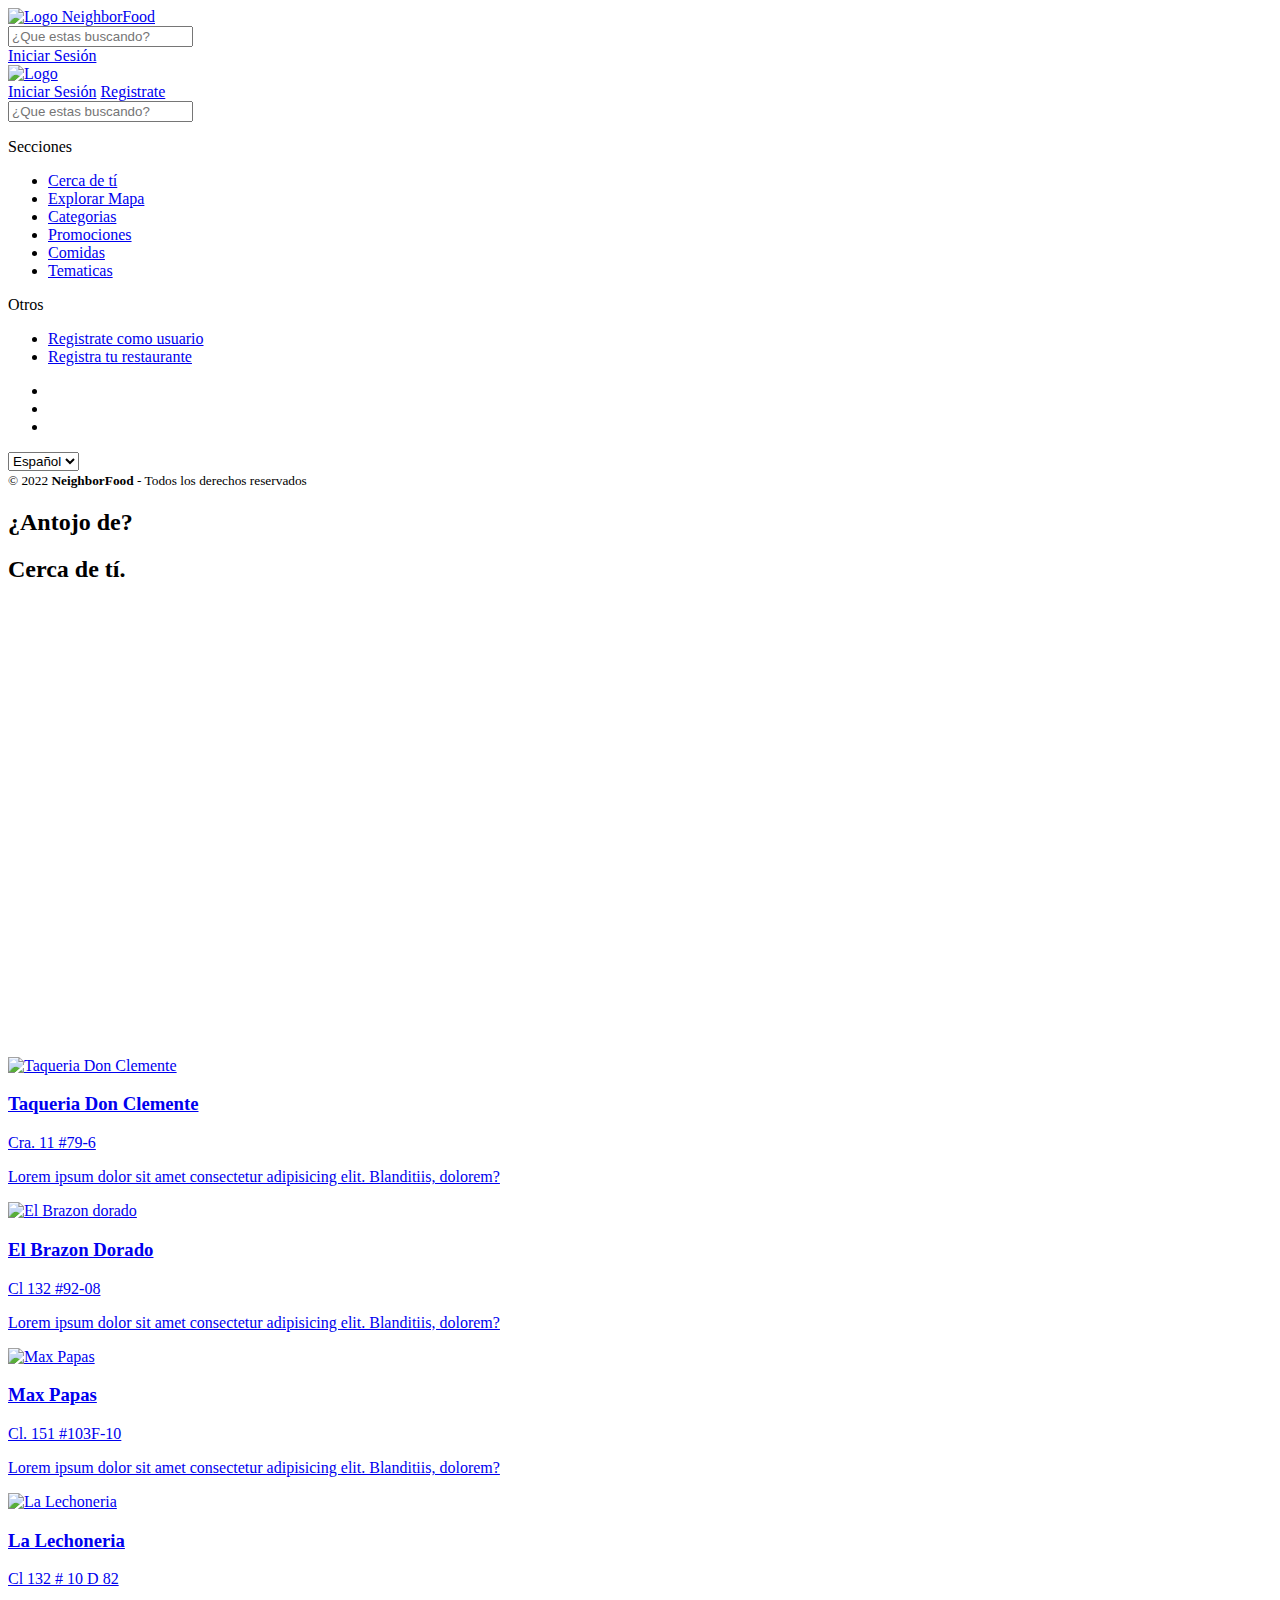
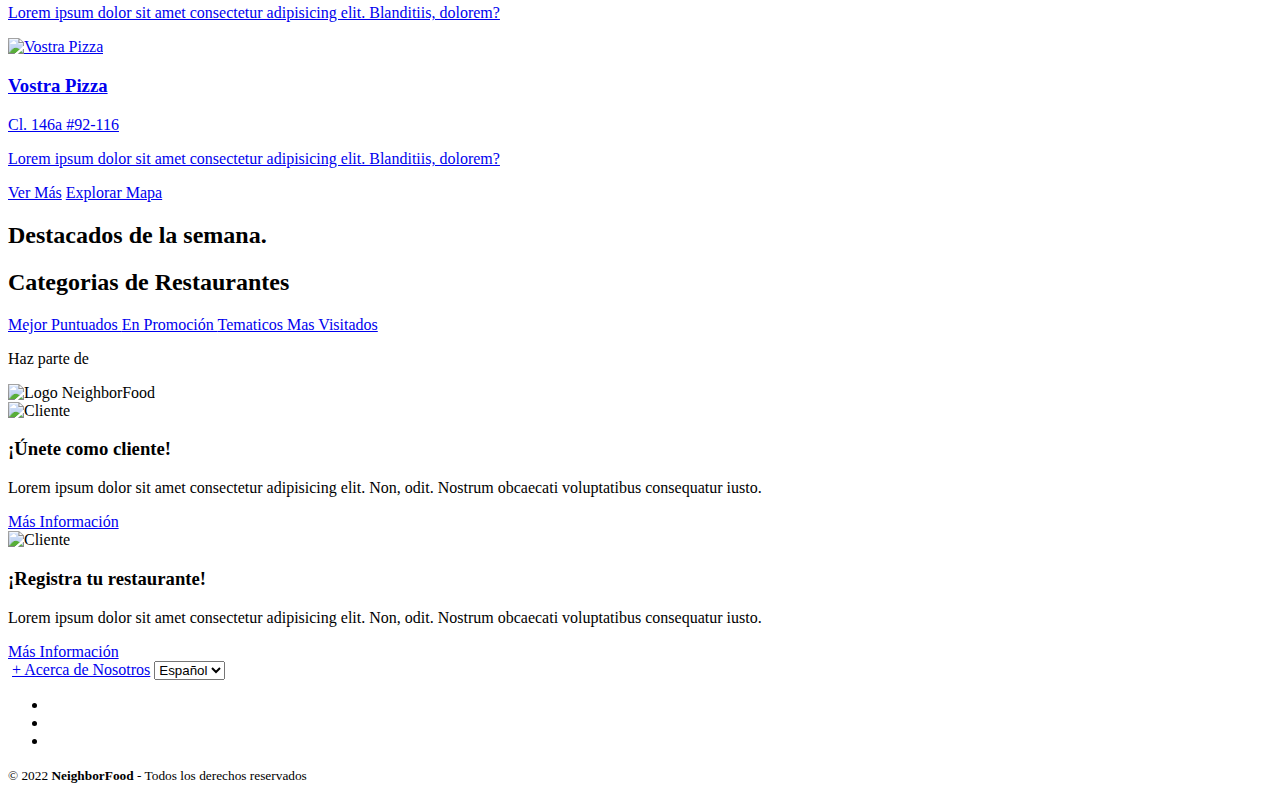
==== index.html @ 4ecc6441 "se integra la base de ng" ====
<!DOCTYPE html>
<html lang="es">

<head>
    <meta charset="UTF-8" />
    <meta http-equiv="X-UA-Compatible" content="IE=edge" />
    <meta name="viewport" content="width=device-width, initial-scale=1.0" />
    <!-- Icon -->
    <link rel="icon" href="assets/img/icon.webp">
    <!-- Fonts -->
    <link rel="preconnect" href="https://fonts.googleapis.com" />
    <link rel="preconnect" href="https://fonts.gstatic.com" crossorigin />
    <link href="https://fonts.googleapis.com/css2?family=Montserrat:wght@100;400;700&display=swap" rel="stylesheet" />
    <!-- Styles -->
    <link rel="stylesheet" href="css/normalize.css" />
    <link rel="stylesheet" href="css/styles.css" />
    <link rel="stylesheet" href="css/header.css" />
    <link rel="stylesheet" href="css/index.css" />
    <link rel="stylesheet" href="css/footer.css" />
    <title>NeighborFood</title>
</head>

<body>
    <header class="header">
        <div id="toggle-menu" class="toggle-menu">
            <i class="toggle-menu__icon fa-solid fa-bars"></i>
        </div>
        <a href="#" class="logo">
            <picture class="logo">
                <source media="(min-width: 768px)" srcset="assets/img/logo/logo-nf-completo.webp" />
                <source srcset="assets/img/logo/logo-nf-small.webp" />
                <img src="/assets/img/logo/logo-nf-small.webp" alt="Logo NeighborFood" />
            </picture>
        </a>
        <form class="search search--header">
            <input class="search__input" type="text" required="" placeholder="¿Que estas buscando?" id="search" />
            <i class="fa-solid fa-magnifying-glass search__icon"></i>
        </form>
        <a href="html/login.html" class="button button--header">Iniciar Sesión</a>
    </header>
    <aside id="main-menu" class="main-menu">
        <div class="main-menu__header">
            <a href="#">
                <img class="main-menu__logo" src="assets/img/logo/logo-nf-completo.webp" alt="Logo" />
            </a>
            <i id="main-menu__close" class="main-menu__close fa-regular fa-circle-xmark"></i>
        </div>
        <div class="button-container">
            <a href="html/login.html" class="button">Iniciar Sesión</a>
            <a href="html/register.html" class="button">Registrate</a>
        </div>
        <div class="main-menu__search-container">
            <form class="search">
                <input class="search__input" type="text" required="" placeholder="¿Que estas buscando?"
                    id="search-menu" />
                <i class="fa-solid fa-magnifying-glass search__icon"></i>
            </form>
        </div>
        <nav class="section-nav">
            <p class="section-nav__title">Secciones</p>
            <ul>
                <li class="section-nav__item">
                    <a href="#">Cerca de tí</a>
                </li>
                <li class="section-nav__item">
                    <a href="#">Explorar Mapa</a>
                </li>
                <li class="section-nav__item">
                    <a href="#">Categorias</a>
                </li>
                <li class="section-nav__item">
                    <a href="#">Promociones</a>
                </li>
                <li class="section-nav__item">
                    <a href="#">Comidas</a>
                </li>
                <li class="section-nav__item">
                    <a href="#">Tematicas</a>
                </li>
            </ul>
        </nav>
        <nav class="section-nav">
            <p class="section-nav__title">Otros</p>
            <ul>
                <li class="section-nav__item">
                    <a href="../html/register.html">Registrate como usuario</a>
                </li>
                <li class="section-nav__item">
                    <a href="../html/register.html">Registra tu restaurante</a>
                </li>
            </ul>
        </nav>
        <nav class="main-menu__social">
            <ul class="social-icons__list">
                <li class="social-icons__item">
                    <a href="https://facebook.com" class="fa-brands fa-facebook" target="_blank"></a>
                </li>
                <li class="social-icons__item">
                    <a href="https://instagram.com" class="fa-brands fa-instagram" target="_blank"></a>
                </li>
                <li class="social-icons__item">
                    <a href="https://twitter.com" class="fa-brands fa-twitter" target="_blank"></a>
                </li>
            </ul>
            <select name="language" id="language" class="select-language">
                <option value="es">Español</option>
                <option value="en">English</option>
            </select>
        </nav>
        <div class="main-menu__footer">
            <small>&copy; 2022 <b>NeighborFood</b> - Todos los derechos
                reservados</small>
        </div>
    </aside>
    <main>
        <section class="suggestion-food">
            <h2 class="suggestion-food__title">¿Antojo de?</h2>
            <div id="slider-container" class="slider__container">
                <div class="slider__button">
                    <i id="button-left" class="fa-solid fa-circle-arrow-left"></i>
                    <i id="button-right" class="fa-solid fa-circle-arrow-right"></i>
                </div>
                <ul class="slider" id="slider">

                </ul>
            </div>
        </section>
        <article class="restaurants-nearby">
            <h2 class="restaurants-nearby__title">Cerca de tí.</h2>
            <div class="restaurants-nearby__container">
                <div class="map__container">
                    <iframe class="map"
                        src="https://www.google.com/maps/embed?pb=!1m18!1m12!1m3!1d63629.16091054775!2d-74.2225913171508!3d4.625726192910794!2m3!1f0!2f0!3f0!3m2!1i1024!2i768!4f13.1!3m3!1m2!1s0x8e3f9e6fec7428e9%3A0x46c5252ef4b8d101!2zQm9zYSwgQm9nb3TDoSwgQm9nb3Rh!5e0!3m2!1sen!2sco!4v1659644071545!5m2!1sen!2sco"
                        width="600" height="450" style="border: 0" allowfullscreen="" loading="lazy"
                        referrerpolicy="no-referrer-when-downgrade"></iframe>
                </div>
                <div class="restaurant-card__container">
                    <a href="html/product.html">
                        <section class="restaurant-card">
                            <img src="assets/img/restaurants-nearby/Taqueria.webp" alt="Taqueria Don Clemente"
                                class="restaurant-card__image" />
                            <div class="restaurant-card__info">
                                <h3 class="restaurant-card__title">
                                    Taqueria Don Clemente
                                </h3>
                                <p class="restaurant-card__address">
                                    <i class="fa-solid fa-location-dot"></i>
                                    Cra. 11 #79-6
                                </p>
                                <p class="restaurant-card__text">
                                    Lorem ipsum dolor sit amet consectetur
                                    adipisicing elit. Blanditiis, dolorem?
                                </p>
                            </div>
                        </section>
                    </a>
                    <a href="#">
                        <section class="restaurant-card">
                            <img src="assets/img/restaurants-nearby/Asadero.webp" alt="El Brazon dorado"
                                class="restaurant-card__image" />
                            <div class="restaurant-card__info">
                                <h3 class="restaurant-card__title">
                                    El Brazon Dorado
                                </h3>
                                <p class="restaurant-card__address">
                                    <i class="fa-solid fa-location-dot"></i>
                                    Cl 132 #92-08
                                </p>
                                <p class="restaurant-card__text">
                                    Lorem ipsum dolor sit amet consectetur
                                    adipisicing elit. Blanditiis, dolorem?
                                </p>
                            </div>
                        </section>
                    </a>
                    <a href="#">
                        <section class="restaurant-card">
                            <img src="assets/img/restaurants-nearby/papas.webp" alt="Max Papas"
                                class="restaurant-card__image" />
                            <div class="restaurant-card__info">
                                <h3 class="restaurant-card__title">Max Papas</h3>
                                <p class="restaurant-card__address">
                                    <i class="fa-solid fa-location-dot"></i>
                                    Cl. 151 #103F-10
                                </p>
                                <p class="restaurant-card__text">
                                    Lorem ipsum dolor sit amet consectetur
                                    adipisicing elit. Blanditiis, dolorem?
                                </p>
                            </div>
                        </section>
                    </a>
                    <a href="#">
                        <section class="restaurant-card">
                            <img src="assets/img/restaurants-nearby/Lechona.webp" alt="La Lechoneria"
                                class="restaurant-card__image" />
                            <div class="restaurant-card__info">
                                <h3 class="restaurant-card__title">
                                    La Lechoneria
                                </h3>
                                <p class="restaurant-card__address">
                                    <i class="fa-solid fa-location-dot"></i>
                                    Cl 132 # 10 D 82
                                </p>
                                <p class="restaurant-card__text">
                                    Lorem ipsum dolor sit amet consectetur
                                    adipisicing elit. Blanditiis, dolorem?
                                </p>
                            </div>
                        </section>
                    </a>
                    <a href="#">
                        <section class="restaurant-card">
                            <img src="assets/img/restaurants-nearby/Pizza.webp" alt="Vostra Pizza"
                                class="restaurant-card__image" />
                            <div class="restaurant-card__info">
                                <h3 class="restaurant-card__title">
                                    Vostra Pizza
                                </h3>
                                <p class="restaurant-card__address">
                                    <i class="fa-solid fa-location-dot"></i>
                                    Cl. 146a #92-116
                                </p>
                                <p class="restaurant-card__text">
                                    Lorem ipsum dolor sit amet consectetur
                                    adipisicing elit. Blanditiis, dolorem?
                                </p>
                            </div>
                        </section>
                    </a>
                </div>
            </div>
            <footer class="restaurants-nearby__footer">
                <a href="#" class="restaurants-nearby__link">Ver Más</a>
                <a href="#" class="restaurants-nearby__link">Explorar Mapa</a>
            </footer>
        </article>
        <section class="highlights">
            <h2 class="highlights__title">Destacados de la semana.</h2>
            <div class="highlights__slider">
                <ul class="slider slider-two" id="highlights-slider">

                </ul>
            </div>
        </section>
        <section class="categories">
            <h2 class="categories__title">Categorias de Restaurantes</h2>
            <div class="categories__container">
                <a href="#" class="categories__button">
                    <i class="fa-solid fa-star"></i> Mejor Puntuados
                </a>
                <a href="#" class="categories__button">
                    <i class="fa-solid fa-tags"></i> En Promoción
                </a>
                <a href="#" class="categories__button">
                    <i class="fa-solid fa-utensils"></i> Tematicos
                </a>
                <a href="#" class="categories__button">
                    <i class="fa-solid fa-people-group"></i> Mas Visitados
                </a>
            </div>
        </section>
        <section class="register-card">
            <div class="register-card__title">
                <p class="register-card__text">Haz parte de</p>
                <img class="register-card__logo" src="assets/img/logo/logo-nf-completo.webp" alt="Logo NeighborFood" />
            </div>
            <div class="join-card__container">
                <section class="join-card">
                    <img class="join-card__image" src="assets/img/register/customer.webp" alt="Cliente" />
                    <div class="join-card__info">
                        <h3 class="join-card__title">¡Únete como cliente!</h3>
                        <p class="join-card__text">
                            Lorem ipsum dolor sit amet consectetur adipisicing
                            elit. Non, odit. Nostrum obcaecati voluptatibus
                            consequatur iusto.
                        </p>
                    </div>
                    <a class="join-card__link" href="#">Más Información</a>
                </section>
                <section class="join-card">
                    <img class="join-card__image" src="assets/img/register/restaurant.webp" alt="Cliente" />
                    <div class="join-card__info">
                        <h3 class="join-card__title">
                            ¡Registra tu restaurante!
                        </h3>
                        <p class="join-card__text">
                            Lorem ipsum dolor sit amet consectetur adipisicing
                            elit. Non, odit. Nostrum obcaecati voluptatibus
                            consequatur iusto.
                        </p>
                    </div>
                    <a class="join-card__link" href="#">Más Información</a>
                </section>
            </div>
        </section>
    </main>
    <footer class="footer">
        <div class="footer__group-one">
            <img class="footer__logo" src="assets/img/logo/logo-nf-medio.webp" alt="" />
            <a href="#" class="footer__about-us">+ Acerca de Nosotros</a>
            <select name="language" id="language-footer" class="select-language select-language--footer">
                <option value="es">Español</option>
                <option value="en">English</option>
            </select>
            <ul class="social-icons__list social-icons__list--footer">
                <li class="social-icons__item">
                    <a href="https://facebook.com" class="fa-brands fa-facebook" target="_blank"></a>
                </li>
                <li class="social-icons__item">
                    <a href="https://instagram.com" class="fa-brands fa-instagram" target="_blank"></a>
                </li>
                <li class="social-icons__item">
                    <a href="https://twitter.com" class="fa-brands fa-twitter" target="_blank"></a>
                </li>
            </ul>
        </div>
        <div class="footer__group-two">
            <small>&copy; 2022 <b>NeighborFood</b> - Todos los derechos
                reservados</small>
        </div>
    </footer>

    <!-- Scripts -->
    <!-- Icons -->
    <script src="https://kit.fontawesome.com/36c7cc7f6f.js" crossorigin="anonymous"></script>
    <!-- My Scripts -->
    <script src="https://cdn.jsdelivr.net/npm/axios/dist/axios.min.js"></script>
    <script src="js/script.js"></script>
    <script src="js/Categorias.js"></script>
    <script src="js/Restaurantes.js"></script>
</body>

</html>
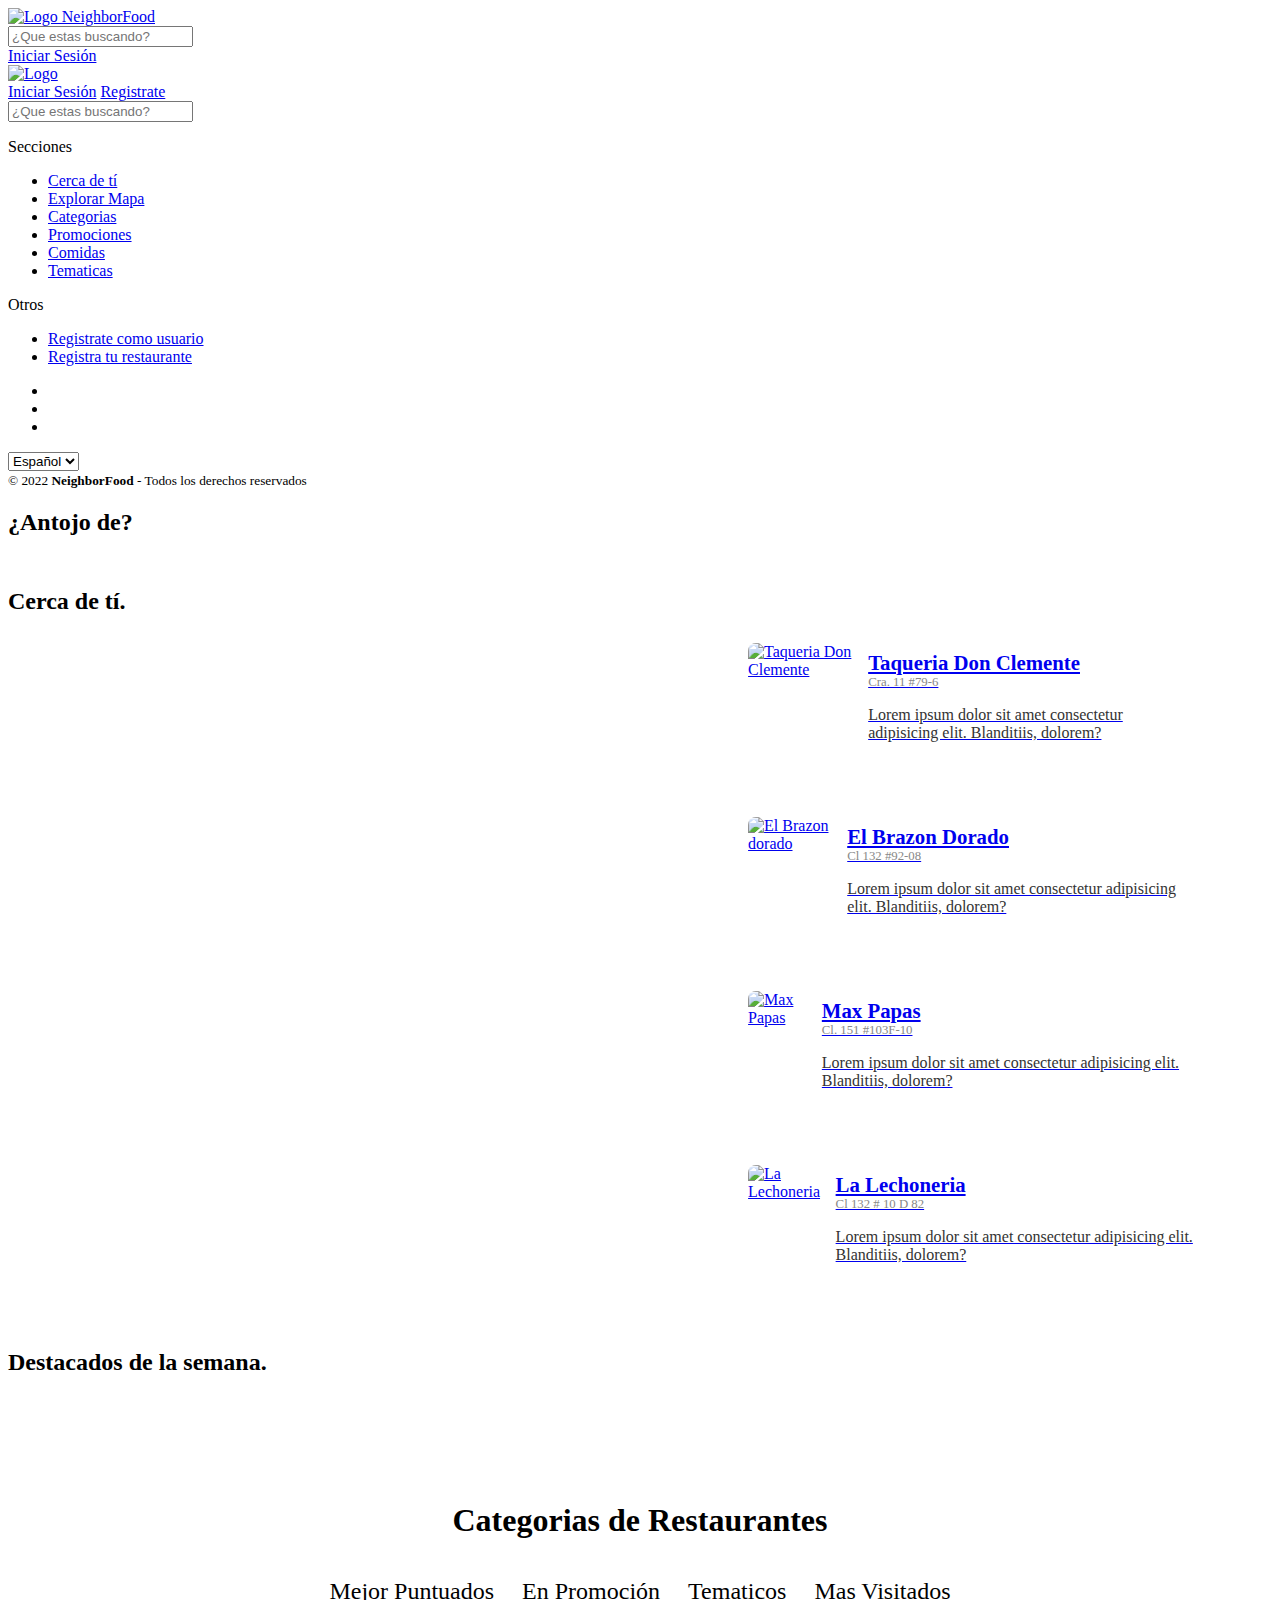
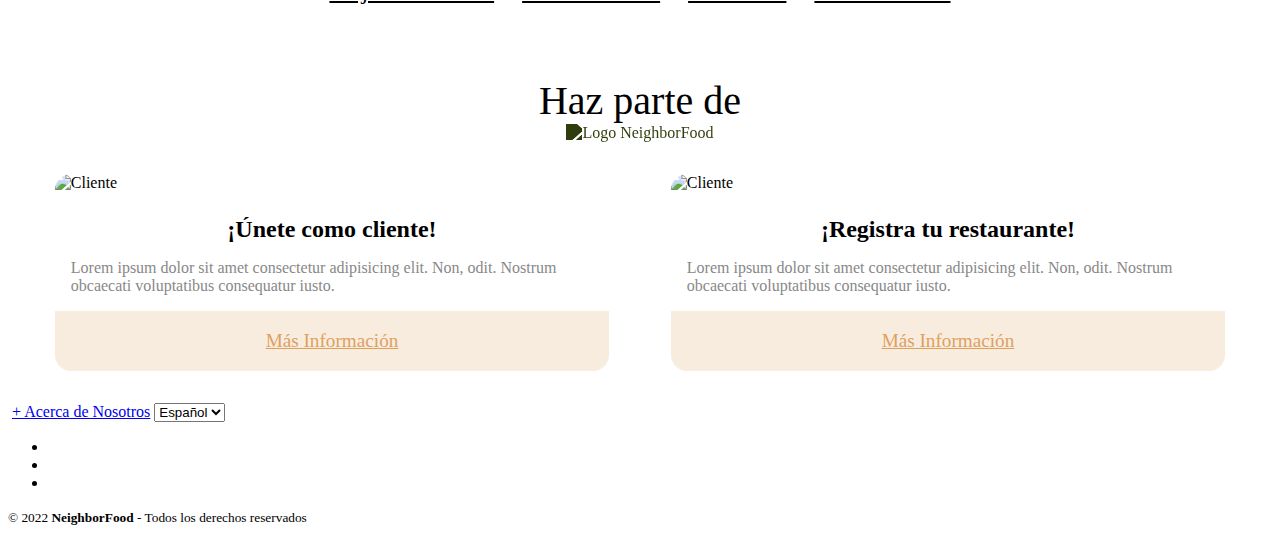
==== commit 969d555b: "verificacion y profile completos" ====
--- a/index.html
+++ b/index.html
@@ -2,333 +2,331 @@
 <html lang="es">
 
 <head>
-    <meta charset="UTF-8" />
-    <meta http-equiv="X-UA-Compatible" content="IE=edge" />
-    <meta name="viewport" content="width=device-width, initial-scale=1.0" />
-    <!-- Icon -->
-    <link rel="icon" href="assets/img/icon.webp">
-    <!-- Fonts -->
-    <link rel="preconnect" href="https://fonts.googleapis.com" />
-    <link rel="preconnect" href="https://fonts.gstatic.com" crossorigin />
-    <link href="https://fonts.googleapis.com/css2?family=Montserrat:wght@100;400;700&display=swap" rel="stylesheet" />
-    <!-- Styles -->
-    <link rel="stylesheet" href="css/normalize.css" />
-    <link rel="stylesheet" href="css/styles.css" />
-    <link rel="stylesheet" href="css/header.css" />
-    <link rel="stylesheet" href="css/index.css" />
-    <link rel="stylesheet" href="css/footer.css" />
-    <title>NeighborFood</title>
+  <meta charset="UTF-8" />
+  <meta http-equiv="X-UA-Compatible" content="IE=edge" />
+  <meta name="viewport" content="width=device-width, initial-scale=1.0" />
+  <!-- Icon -->
+  <link rel="icon" href="assets/img/icon.webp">
+  <!-- Fonts -->
+  <link rel="preconnect" href="https://fonts.googleapis.com" />
+  <link rel="preconnect" href="https://fonts.gstatic.com" crossorigin />
+  <link href="https://fonts.googleapis.com/css2?family=Montserrat:wght@100;400;700&display=swap" rel="stylesheet" />
+  <!-- Styles -->
+  <link rel="stylesheet" href="css/normalize.css" />
+  <link rel="stylesheet" href="css/styles.css" />
+  <link rel="stylesheet" href="css/header.css" />
+  <link rel="stylesheet" href="css/index.css" />
+  <link rel="stylesheet" href="css/footer.css" />
+  <title>NeighborFood</title>
 </head>
 
 <body>
-    <header class="header">
-        <div id="toggle-menu" class="toggle-menu">
-            <i class="toggle-menu__icon fa-solid fa-bars"></i>
+  <header class="header">
+    <div id="toggle-menu" class="toggle-menu">
+      <i class="toggle-menu__icon fa-solid fa-bars"></i>
+    </div>
+    <a href="#" class="logo">
+      <picture class="logo">
+        <source media="(min-width: 768px)" srcset="assets/img/logo/logo-nf-completo.webp" />
+        <source srcset="assets/img/logo/logo-nf-small.webp" />
+        <img src="/assets/img/logo/logo-nf-small.webp" alt="Logo NeighborFood" />
+      </picture>
+    </a>
+    <form class="search search--header">
+      <input class="search__input" type="text" required="" placeholder="¿Que estas buscando?" id="search" />
+      <i class="fa-solid fa-magnifying-glass search__icon"></i>
+    </form>
+    <a href="html/login.html" class="button button--header" id="inicio-sesion">Iniciar Sesión</a>
+  </header>
+  <aside id="main-menu" class="main-menu">
+    <div class="main-menu__header">
+      <a href="#">
+        <img class="main-menu__logo" src="assets/img/logo/logo-nf-completo.webp" alt="Logo" />
+      </a>
+      <i id="main-menu__close" class="main-menu__close fa-regular fa-circle-xmark"></i>
+    </div>
+    <div class="button-container">
+      <a href="html/login.html" class="button" id="boton1">Iniciar Sesión</a>
+      <a href="html/register.html" class="button" id="boton2">Registrate</a>
+    </div>
+    <div class="main-menu__search-container">
+      <form class="search">
+        <input class="search__input" type="text" required="" placeholder="¿Que estas buscando?" id="search-menu" />
+        <i class="fa-solid fa-magnifying-glass search__icon"></i>
+      </form>
+    </div>
+    <nav class="section-nav">
+      <p class="section-nav__title">Secciones</p>
+      <ul>
+        <li class="section-nav__item">
+          <a href="#">Cerca de tí</a>
+        </li>
+        <li class="section-nav__item">
+          <a href="#">Explorar Mapa</a>
+        </li>
+        <li class="section-nav__item">
+          <a href="#">Categorias</a>
+        </li>
+        <li class="section-nav__item">
+          <a href="#">Promociones</a>
+        </li>
+        <li class="section-nav__item">
+          <a href="#">Comidas</a>
+        </li>
+        <li class="section-nav__item">
+          <a href="#">Tematicas</a>
+        </li>
+      </ul>
+    </nav>
+    <nav class="section-nav">
+      <p class="section-nav__title">Otros</p>
+      <ul>
+        <li class="section-nav__item">
+          <a href="../html/register.html">Registrate como usuario</a>
+        </li>
+        <li class="section-nav__item">
+          <a href="../html/register.html">Registra tu restaurante</a>
+        </li>
+      </ul>
+    </nav>
+    <nav class="main-menu__social">
+      <ul class="social-icons__list">
+        <li class="social-icons__item">
+          <a href="https://facebook.com" class="fa-brands fa-facebook" target="_blank"></a>
+        </li>
+        <li class="social-icons__item">
+          <a href="https://instagram.com" class="fa-brands fa-instagram" target="_blank"></a>
+        </li>
+        <li class="social-icons__item">
+          <a href="https://twitter.com" class="fa-brands fa-twitter" target="_blank"></a>
+        </li>
+      </ul>
+      <select name="language" id="language" class="select-language">
+        <option value="es">Español</option>
+        <option value="en">English</option>
+      </select>
+    </nav>
+    <div class="main-menu__footer">
+      <small>&copy; 2022 <b>NeighborFood</b> - Todos los derechos
+        reservados</small>
+    </div>
+  </aside>
+  <main>
+    <section class="suggestion-food">
+      <h2 class="suggestion-food__title">¿Antojo de?</h2>
+      <div id="slider-container" class="slider__container">
+        <div class="slider__button">
+          <i id="button-left" class="fa-solid fa-circle-arrow-left"></i>
+          <i id="button-right" class="fa-solid fa-circle-arrow-right"></i>
         </div>
-        <a href="#" class="logo">
-            <picture class="logo">
-                <source media="(min-width: 768px)" srcset="assets/img/logo/logo-nf-completo.webp" />
-                <source srcset="assets/img/logo/logo-nf-small.webp" />
-                <img src="/assets/img/logo/logo-nf-small.webp" alt="Logo NeighborFood" />
-            </picture>
+        <ul class="slider" id="slider">
+
+        </ul>
+      </div>
+    </section>
+    <article class="restaurants-nearby">
+      <h2 class="restaurants-nearby__title">Cerca de tí.</h2>
+      <div class="restaurants-nearby__container">
+        <div class="map__container">
+          <iframe class="map"
+            src="https://www.google.com/maps/embed?pb=!1m18!1m12!1m3!1d63629.16091054775!2d-74.2225913171508!3d4.625726192910794!2m3!1f0!2f0!3f0!3m2!1i1024!2i768!4f13.1!3m3!1m2!1s0x8e3f9e6fec7428e9%3A0x46c5252ef4b8d101!2zQm9zYSwgQm9nb3TDoSwgQm9nb3Rh!5e0!3m2!1sen!2sco!4v1659644071545!5m2!1sen!2sco"
+            width="600" height="450" style="border: 0" allowfullscreen="" loading="lazy"
+            referrerpolicy="no-referrer-when-downgrade"></iframe>
+        </div>
+        <div class="restaurant-card__container">
+          <a href="html/product.html">
+            <section class="restaurant-card">
+              <img src="assets/img/restaurants-nearby/Taqueria.webp" alt="Taqueria Don Clemente"
+                class="restaurant-card__image" />
+              <div class="restaurant-card__info">
+                <h3 class="restaurant-card__title">
+                  Taqueria Don Clemente
+                </h3>
+                <p class="restaurant-card__address">
+                  <i class="fa-solid fa-location-dot"></i>
+                  Cra. 11 #79-6
+                </p>
+                <p class="restaurant-card__text">
+                  Lorem ipsum dolor sit amet consectetur
+                  adipisicing elit. Blanditiis, dolorem?
+                </p>
+              </div>
+            </section>
+          </a>
+          <a href="#">
+            <section class="restaurant-card">
+              <img src="assets/img/restaurants-nearby/Asadero.webp" alt="El Brazon dorado"
+                class="restaurant-card__image" />
+              <div class="restaurant-card__info">
+                <h3 class="restaurant-card__title">
+                  El Brazon Dorado
+                </h3>
+                <p class="restaurant-card__address">
+                  <i class="fa-solid fa-location-dot"></i>
+                  Cl 132 #92-08
+                </p>
+                <p class="restaurant-card__text">
+                  Lorem ipsum dolor sit amet consectetur
+                  adipisicing elit. Blanditiis, dolorem?
+                </p>
+              </div>
+            </section>
+          </a>
+          <a href="#">
+            <section class="restaurant-card">
+              <img src="assets/img/restaurants-nearby/papas.webp" alt="Max Papas" class="restaurant-card__image" />
+              <div class="restaurant-card__info">
+                <h3 class="restaurant-card__title">Max Papas</h3>
+                <p class="restaurant-card__address">
+                  <i class="fa-solid fa-location-dot"></i>
+                  Cl. 151 #103F-10
+                </p>
+                <p class="restaurant-card__text">
+                  Lorem ipsum dolor sit amet consectetur
+                  adipisicing elit. Blanditiis, dolorem?
+                </p>
+              </div>
+            </section>
+          </a>
+          <a href="#">
+            <section class="restaurant-card">
+              <img src="assets/img/restaurants-nearby/Lechona.webp" alt="La Lechoneria"
+                class="restaurant-card__image" />
+              <div class="restaurant-card__info">
+                <h3 class="restaurant-card__title">
+                  La Lechoneria
+                </h3>
+                <p class="restaurant-card__address">
+                  <i class="fa-solid fa-location-dot"></i>
+                  Cl 132 # 10 D 82
+                </p>
+                <p class="restaurant-card__text">
+                  Lorem ipsum dolor sit amet consectetur
+                  adipisicing elit. Blanditiis, dolorem?
+                </p>
+              </div>
+            </section>
+          </a>
+          <a href="#">
+            <section class="restaurant-card">
+              <img src="assets/img/restaurants-nearby/Pizza.webp" alt="Vostra Pizza" class="restaurant-card__image" />
+              <div class="restaurant-card__info">
+                <h3 class="restaurant-card__title">
+                  Vostra Pizza
+                </h3>
+                <p class="restaurant-card__address">
+                  <i class="fa-solid fa-location-dot"></i>
+                  Cl. 146a #92-116
+                </p>
+                <p class="restaurant-card__text">
+                  Lorem ipsum dolor sit amet consectetur
+                  adipisicing elit. Blanditiis, dolorem?
+                </p>
+              </div>
+            </section>
+          </a>
+        </div>
+      </div>
+      <footer class="restaurants-nearby__footer">
+        <a href="#" class="restaurants-nearby__link">Ver Más</a>
+        <a href="#" class="restaurants-nearby__link">Explorar Mapa</a>
+      </footer>
+    </article>
+    <section class="highlights">
+      <h2 class="highlights__title">Destacados de la semana.</h2>
+      <div class="highlights__slider">
+        <ul class="slider slider-two" id="highlights-slider">
+
+        </ul>
+      </div>
+    </section>
+    <section class="categories">
+      <h2 class="categories__title">Categorias de Restaurantes</h2>
+      <div class="categories__container">
+        <a href="#" class="categories__button">
+          <i class="fa-solid fa-star"></i> Mejor Puntuados
         </a>
-        <form class="search search--header">
-            <input class="search__input" type="text" required="" placeholder="¿Que estas buscando?" id="search" />
-            <i class="fa-solid fa-magnifying-glass search__icon"></i>
-        </form>
-        <a href="html/login.html" class="button button--header">Iniciar Sesión</a>
-    </header>
-    <aside id="main-menu" class="main-menu">
-        <div class="main-menu__header">
-            <a href="#">
-                <img class="main-menu__logo" src="assets/img/logo/logo-nf-completo.webp" alt="Logo" />
-            </a>
-            <i id="main-menu__close" class="main-menu__close fa-regular fa-circle-xmark"></i>
-        </div>
-        <div class="button-container">
-            <a href="html/login.html" class="button">Iniciar Sesión</a>
-            <a href="html/register.html" class="button">Registrate</a>
-        </div>
-        <div class="main-menu__search-container">
-            <form class="search">
-                <input class="search__input" type="text" required="" placeholder="¿Que estas buscando?"
-                    id="search-menu" />
-                <i class="fa-solid fa-magnifying-glass search__icon"></i>
-            </form>
-        </div>
-        <nav class="section-nav">
-            <p class="section-nav__title">Secciones</p>
-            <ul>
-                <li class="section-nav__item">
-                    <a href="#">Cerca de tí</a>
-                </li>
-                <li class="section-nav__item">
-                    <a href="#">Explorar Mapa</a>
-                </li>
-                <li class="section-nav__item">
-                    <a href="#">Categorias</a>
-                </li>
-                <li class="section-nav__item">
-                    <a href="#">Promociones</a>
-                </li>
-                <li class="section-nav__item">
-                    <a href="#">Comidas</a>
-                </li>
-                <li class="section-nav__item">
-                    <a href="#">Tematicas</a>
-                </li>
-            </ul>
-        </nav>
-        <nav class="section-nav">
-            <p class="section-nav__title">Otros</p>
-            <ul>
-                <li class="section-nav__item">
-                    <a href="../html/register.html">Registrate como usuario</a>
-                </li>
-                <li class="section-nav__item">
-                    <a href="../html/register.html">Registra tu restaurante</a>
-                </li>
-            </ul>
-        </nav>
-        <nav class="main-menu__social">
-            <ul class="social-icons__list">
-                <li class="social-icons__item">
-                    <a href="https://facebook.com" class="fa-brands fa-facebook" target="_blank"></a>
-                </li>
-                <li class="social-icons__item">
-                    <a href="https://instagram.com" class="fa-brands fa-instagram" target="_blank"></a>
-                </li>
-                <li class="social-icons__item">
-                    <a href="https://twitter.com" class="fa-brands fa-twitter" target="_blank"></a>
-                </li>
-            </ul>
-            <select name="language" id="language" class="select-language">
-                <option value="es">Español</option>
-                <option value="en">English</option>
-            </select>
-        </nav>
-        <div class="main-menu__footer">
-            <small>&copy; 2022 <b>NeighborFood</b> - Todos los derechos
-                reservados</small>
-        </div>
-    </aside>
-    <main>
-        <section class="suggestion-food">
-            <h2 class="suggestion-food__title">¿Antojo de?</h2>
-            <div id="slider-container" class="slider__container">
-                <div class="slider__button">
-                    <i id="button-left" class="fa-solid fa-circle-arrow-left"></i>
-                    <i id="button-right" class="fa-solid fa-circle-arrow-right"></i>
-                </div>
-                <ul class="slider" id="slider">
-
-                </ul>
-            </div>
+        <a href="#" class="categories__button">
+          <i class="fa-solid fa-tags"></i> En Promoción
+        </a>
+        <a href="#" class="categories__button">
+          <i class="fa-solid fa-utensils"></i> Tematicos
+        </a>
+        <a href="#" class="categories__button">
+          <i class="fa-solid fa-people-group"></i> Mas Visitados
+        </a>
+      </div>
+    </section>
+    <section class="register-card">
+      <div class="register-card__title">
+        <p class="register-card__text">Haz parte de</p>
+        <img class="register-card__logo" src="assets/img/logo/logo-nf-completo.webp" alt="Logo NeighborFood" />
+      </div>
+      <div class="join-card__container">
+        <section class="join-card">
+          <img class="join-card__image" src="assets/img/register/customer.webp" alt="Cliente" />
+          <div class="join-card__info">
+            <h3 class="join-card__title">¡Únete como cliente!</h3>
+            <p class="join-card__text">
+              Lorem ipsum dolor sit amet consectetur adipisicing
+              elit. Non, odit. Nostrum obcaecati voluptatibus
+              consequatur iusto.
+            </p>
+          </div>
+          <a class="join-card__link" href="#">Más Información</a>
         </section>
-        <article class="restaurants-nearby">
-            <h2 class="restaurants-nearby__title">Cerca de tí.</h2>
-            <div class="restaurants-nearby__container">
-                <div class="map__container">
-                    <iframe class="map"
-                        src="https://www.google.com/maps/embed?pb=!1m18!1m12!1m3!1d63629.16091054775!2d-74.2225913171508!3d4.625726192910794!2m3!1f0!2f0!3f0!3m2!1i1024!2i768!4f13.1!3m3!1m2!1s0x8e3f9e6fec7428e9%3A0x46c5252ef4b8d101!2zQm9zYSwgQm9nb3TDoSwgQm9nb3Rh!5e0!3m2!1sen!2sco!4v1659644071545!5m2!1sen!2sco"
-                        width="600" height="450" style="border: 0" allowfullscreen="" loading="lazy"
-                        referrerpolicy="no-referrer-when-downgrade"></iframe>
-                </div>
-                <div class="restaurant-card__container">
-                    <a href="html/product.html">
-                        <section class="restaurant-card">
-                            <img src="assets/img/restaurants-nearby/Taqueria.webp" alt="Taqueria Don Clemente"
-                                class="restaurant-card__image" />
-                            <div class="restaurant-card__info">
-                                <h3 class="restaurant-card__title">
-                                    Taqueria Don Clemente
-                                </h3>
-                                <p class="restaurant-card__address">
-                                    <i class="fa-solid fa-location-dot"></i>
-                                    Cra. 11 #79-6
-                                </p>
-                                <p class="restaurant-card__text">
-                                    Lorem ipsum dolor sit amet consectetur
-                                    adipisicing elit. Blanditiis, dolorem?
-                                </p>
-                            </div>
-                        </section>
-                    </a>
-                    <a href="#">
-                        <section class="restaurant-card">
-                            <img src="assets/img/restaurants-nearby/Asadero.webp" alt="El Brazon dorado"
-                                class="restaurant-card__image" />
-                            <div class="restaurant-card__info">
-                                <h3 class="restaurant-card__title">
-                                    El Brazon Dorado
-                                </h3>
-                                <p class="restaurant-card__address">
-                                    <i class="fa-solid fa-location-dot"></i>
-                                    Cl 132 #92-08
-                                </p>
-                                <p class="restaurant-card__text">
-                                    Lorem ipsum dolor sit amet consectetur
-                                    adipisicing elit. Blanditiis, dolorem?
-                                </p>
-                            </div>
-                        </section>
-                    </a>
-                    <a href="#">
-                        <section class="restaurant-card">
-                            <img src="assets/img/restaurants-nearby/papas.webp" alt="Max Papas"
-                                class="restaurant-card__image" />
-                            <div class="restaurant-card__info">
-                                <h3 class="restaurant-card__title">Max Papas</h3>
-                                <p class="restaurant-card__address">
-                                    <i class="fa-solid fa-location-dot"></i>
-                                    Cl. 151 #103F-10
-                                </p>
-                                <p class="restaurant-card__text">
-                                    Lorem ipsum dolor sit amet consectetur
-                                    adipisicing elit. Blanditiis, dolorem?
-                                </p>
-                            </div>
-                        </section>
-                    </a>
-                    <a href="#">
-                        <section class="restaurant-card">
-                            <img src="assets/img/restaurants-nearby/Lechona.webp" alt="La Lechoneria"
-                                class="restaurant-card__image" />
-                            <div class="restaurant-card__info">
-                                <h3 class="restaurant-card__title">
-                                    La Lechoneria
-                                </h3>
-                                <p class="restaurant-card__address">
-                                    <i class="fa-solid fa-location-dot"></i>
-                                    Cl 132 # 10 D 82
-                                </p>
-                                <p class="restaurant-card__text">
-                                    Lorem ipsum dolor sit amet consectetur
-                                    adipisicing elit. Blanditiis, dolorem?
-                                </p>
-                            </div>
-                        </section>
-                    </a>
-                    <a href="#">
-                        <section class="restaurant-card">
-                            <img src="assets/img/restaurants-nearby/Pizza.webp" alt="Vostra Pizza"
-                                class="restaurant-card__image" />
-                            <div class="restaurant-card__info">
-                                <h3 class="restaurant-card__title">
-                                    Vostra Pizza
-                                </h3>
-                                <p class="restaurant-card__address">
-                                    <i class="fa-solid fa-location-dot"></i>
-                                    Cl. 146a #92-116
-                                </p>
-                                <p class="restaurant-card__text">
-                                    Lorem ipsum dolor sit amet consectetur
-                                    adipisicing elit. Blanditiis, dolorem?
-                                </p>
-                            </div>
-                        </section>
-                    </a>
-                </div>
-            </div>
-            <footer class="restaurants-nearby__footer">
-                <a href="#" class="restaurants-nearby__link">Ver Más</a>
-                <a href="#" class="restaurants-nearby__link">Explorar Mapa</a>
-            </footer>
-        </article>
-        <section class="highlights">
-            <h2 class="highlights__title">Destacados de la semana.</h2>
-            <div class="highlights__slider">
-                <ul class="slider slider-two" id="highlights-slider">
-
-                </ul>
-            </div>
+        <section class="join-card">
+          <img class="join-card__image" src="assets/img/register/restaurant.webp" alt="Cliente" />
+          <div class="join-card__info">
+            <h3 class="join-card__title">
+              ¡Registra tu restaurante!
+            </h3>
+            <p class="join-card__text">
+              Lorem ipsum dolor sit amet consectetur adipisicing
+              elit. Non, odit. Nostrum obcaecati voluptatibus
+              consequatur iusto.
+            </p>
+          </div>
+          <a class="join-card__link" href="#">Más Información</a>
         </section>
-        <section class="categories">
-            <h2 class="categories__title">Categorias de Restaurantes</h2>
-            <div class="categories__container">
-                <a href="#" class="categories__button">
-                    <i class="fa-solid fa-star"></i> Mejor Puntuados
-                </a>
-                <a href="#" class="categories__button">
-                    <i class="fa-solid fa-tags"></i> En Promoción
-                </a>
-                <a href="#" class="categories__button">
-                    <i class="fa-solid fa-utensils"></i> Tematicos
-                </a>
-                <a href="#" class="categories__button">
-                    <i class="fa-solid fa-people-group"></i> Mas Visitados
-                </a>
-            </div>
-        </section>
-        <section class="register-card">
-            <div class="register-card__title">
-                <p class="register-card__text">Haz parte de</p>
-                <img class="register-card__logo" src="assets/img/logo/logo-nf-completo.webp" alt="Logo NeighborFood" />
-            </div>
-            <div class="join-card__container">
-                <section class="join-card">
-                    <img class="join-card__image" src="assets/img/register/customer.webp" alt="Cliente" />
-                    <div class="join-card__info">
-                        <h3 class="join-card__title">¡Únete como cliente!</h3>
-                        <p class="join-card__text">
-                            Lorem ipsum dolor sit amet consectetur adipisicing
-                            elit. Non, odit. Nostrum obcaecati voluptatibus
-                            consequatur iusto.
-                        </p>
-                    </div>
-                    <a class="join-card__link" href="#">Más Información</a>
-                </section>
-                <section class="join-card">
-                    <img class="join-card__image" src="assets/img/register/restaurant.webp" alt="Cliente" />
-                    <div class="join-card__info">
-                        <h3 class="join-card__title">
-                            ¡Registra tu restaurante!
-                        </h3>
-                        <p class="join-card__text">
-                            Lorem ipsum dolor sit amet consectetur adipisicing
-                            elit. Non, odit. Nostrum obcaecati voluptatibus
-                            consequatur iusto.
-                        </p>
-                    </div>
-                    <a class="join-card__link" href="#">Más Información</a>
-                </section>
-            </div>
-        </section>
-    </main>
-    <footer class="footer">
-        <div class="footer__group-one">
-            <img class="footer__logo" src="assets/img/logo/logo-nf-medio.webp" alt="" />
-            <a href="#" class="footer__about-us">+ Acerca de Nosotros</a>
-            <select name="language" id="language-footer" class="select-language select-language--footer">
-                <option value="es">Español</option>
-                <option value="en">English</option>
-            </select>
-            <ul class="social-icons__list social-icons__list--footer">
-                <li class="social-icons__item">
-                    <a href="https://facebook.com" class="fa-brands fa-facebook" target="_blank"></a>
-                </li>
-                <li class="social-icons__item">
-                    <a href="https://instagram.com" class="fa-brands fa-instagram" target="_blank"></a>
-                </li>
-                <li class="social-icons__item">
-                    <a href="https://twitter.com" class="fa-brands fa-twitter" target="_blank"></a>
-                </li>
-            </ul>
-        </div>
-        <div class="footer__group-two">
-            <small>&copy; 2022 <b>NeighborFood</b> - Todos los derechos
-                reservados</small>
-        </div>
-    </footer>
-
-    <!-- Scripts -->
-    <!-- Icons -->
-    <script src="https://kit.fontawesome.com/36c7cc7f6f.js" crossorigin="anonymous"></script>
-    <!-- My Scripts -->
-    <script src="https://cdn.jsdelivr.net/npm/axios/dist/axios.min.js"></script>
-    <script src="js/script.js"></script>
-    <script src="js/Categorias.js"></script>
-    <script src="js/Restaurantes.js"></script>
+      </div>
+    </section>
+  </main>
+  <footer class="footer">
+    <div class="footer__group-one">
+      <img class="footer__logo" src="assets/img/logo/logo-nf-medio.webp" alt="" />
+      <a href="#" class="footer__about-us">+ Acerca de Nosotros</a>
+      <select name="language" id="language-footer" class="select-language select-language--footer">
+        <option value="es">Español</option>
+        <option value="en">English</option>
+      </select>
+      <ul class="social-icons__list social-icons__list--footer">
+        <li class="social-icons__item">
+          <a href="https://facebook.com" class="fa-brands fa-facebook" target="_blank"></a>
+        </li>
+        <li class="social-icons__item">
+          <a href="https://instagram.com" class="fa-brands fa-instagram" target="_blank"></a>
+        </li>
+        <li class="social-icons__item">
+          <a href="https://twitter.com" class="fa-brands fa-twitter" target="_blank"></a>
+        </li>
+      </ul>
+    </div>
+    <div class="footer__group-two">
+      <small>&copy; 2022 <b>NeighborFood</b> - Todos los derechos
+        reservados</small>
+    </div>
+  </footer>
+
+  <!-- Scripts -->
+  <!-- Icons -->
+  <script src="https://kit.fontawesome.com/36c7cc7f6f.js" crossorigin="anonymous"></script>
+  <!-- My Scripts -->
+  <script src="https://cdn.jsdelivr.net/npm/axios/dist/axios.min.js"></script>
+  <script src="js/script.js"></script>
+  <script src="js/Categorias.js"></script>
+  <script src="js/Restaurantes.js"></script>
+  <script src="js/logueo.js"></script>
 </body>
 
 </html>--- a/css/index.css
+++ b/css/index.css
@@ -0,0 +1,449 @@
+/* Here are the index styles */
+
+.suggestion-food {
+    color: var(--secondary-color);
+}
+
+.suggestion-food__title {
+    margin-bottom: 0;
+}
+
+.slider__button {
+    display: none;
+}
+
+.slider {
+    width: 100%;
+    padding: .5em 0.7em;
+    display: flex;
+    overflow: auto;
+}
+
+.slider__element {
+    min-width: 25%;
+    margin-right: 0.8em;
+}
+
+@media screen and (min-width: 768px) {
+    .slider__element {
+        min-width: 18%;
+    }
+}
+
+@media screen and (min-width: 1024px) {
+    .slider__element {
+        min-width: 10%;
+        transition: var(--transition);
+        -webkit-transition: var(--transition);
+        -moz-transition: var(--transition);
+        -ms-transition: var(--transition);
+        -o-transition: var(--transition);
+    }
+
+    .slider__element:hover {
+        min-width: 12%;
+    }
+}
+
+.slider__element img {
+    border-radius: 100%;
+    -webkit-border-radius: 100%;
+    -moz-border-radius: 100%;
+    -ms-border-radius: 100%;
+    -o-border-radius: 100%;
+}
+
+.slider__subtitle {
+    text-align: center;
+    font-size: 1rem;
+    margin: 0;
+}
+
+.restaurants-nearby {
+    margin-bottom: 2em;
+}
+
+@media screen and (min-width: 1024px) {
+    .restaurants-nearby__container {
+        display: flex;
+        justify-content: space-around;
+        height: 70vh;
+        margin-bottom: 2em;
+    }
+}
+
+.map__container {
+    display: none;
+}
+
+@media screen and (min-width: 768px) {
+    .map__container {
+        position: relative;
+        display: block;
+        text-align: center;
+    }
+
+    .map {
+        width: 95%;
+        height: 70vh;
+        border-radius: 1.5em;
+        -webkit-border-radius: 1.5em;
+        -moz-border-radius: 1.5em;
+        -ms-border-radius: 1.5em;
+        -o-border-radius: 1.5em;
+        box-shadow: var(--box-shadow);
+        margin-bottom: 2em;
+    }
+}
+
+@media screen and (min-width: 1024px) {
+    .map__container {
+        width: 50%;
+    }
+}
+
+.restaurant-card__container {
+    width: auto;
+    padding: 0.5em;
+    margin-left: 1em;
+    margin-right: 1em;
+    margin-bottom: 1.5em;
+    background-color: var(--third-color);
+    border-radius: 0.5em;
+    -webkit-border-radius: 0.5em;
+    -moz-border-radius: 0.5em;
+    -ms-border-radius: 0.5em;
+    -o-border-radius: 0.5em;
+    box-shadow: var(--box-shadow);
+    overflow: auto;
+}
+
+@media screen and (min-width: 768px) {
+    .restaurant-card__container {
+        display: none;
+    }
+}
+
+@media screen and (min-width: 1024px) {
+    .restaurant-card__container {
+        display: block;
+        width: 40%;
+        margin-bottom: 0;
+    }
+}
+
+.restaurant-card {
+    display: flex;
+    width: 90%;
+    height: 100px;
+    margin: 0 auto 1.5em;
+    background-color: var(--third-color);
+    border-radius: 0.5em;
+    -webkit-border-radius: 0.5em;
+    -moz-border-radius: 0.5em;
+    -ms-border-radius: 0.5em;
+    -o-border-radius: 0.5em;
+    box-shadow: var(--box-shadow);
+    overflow: hidden;
+}
+
+@media screen and (min-width: 1024px) {
+    .restaurant-card {
+        height: 150px;
+        transition: var(--transition);
+        -webkit-transition: var(--transition);
+        -moz-transition: var(--transition);
+        -ms-transition: var(--transition);
+        -o-transition: var(--transition);
+    }
+
+    .restaurant-card:hover {
+        transform: translateX(-3%);
+        -webkit-transform: translateX(-3%);
+        -moz-transform: translateX(-3%);
+        -ms-transform: translateX(-3%);
+        -o-transform: translateX(-3%);
+    }
+}
+
+.restaurant-card__info {
+    padding: 0.5em;
+}
+
+.restaurant-card__title {
+    margin: 0;
+    font-size: 1rem;
+}
+
+@media screen and (min-width: 1024px) {
+    .restaurant-card__title {
+        font-size: 1.3rem;
+    }
+}
+
+.restaurant-card__address {
+    margin: 0;
+    font-size: 0.8rem;
+    text-align: left;
+    color: #888;
+}
+
+
+.restaurant-card__text {
+    font-size: 0.8rem;
+    color: #333;
+}
+
+@media screen and (min-width: 1024px) {
+    .restaurant-card__text {
+        font-size: 1rem;
+    }
+}
+
+.restaurants-nearby__footer {
+    display: flex;
+    justify-content: space-around;
+}
+
+@media screen and (min-width: 1024px) {
+    .restaurants-nearby__footer {
+        display: none;
+    }
+}
+
+.restaurants-nearby__link {
+    font-size: 1.2rem;
+    color: var(--secondary-color);
+    text-decoration: underline;
+}
+
+.highlights {
+    background-color: var(--secondary-color);
+    padding: 2em 0;
+    box-shadow: var(--box-shadow-down);
+}
+
+@media screen and (max-width: 768px) {
+    .highlights {
+        display: none;
+    }
+}
+
+.highlights__title {
+    color: var(--main-color);
+}
+
+
+.slider-two__element {
+    min-width: 20%;
+    margin-right: 1em;
+    text-align: center;
+    padding-bottom: 1em;
+    background-color: var(--third-color);
+    border-radius: 1em;
+    -webkit-border-radius: 1em;
+    -moz-border-radius: 1em;
+    -ms-border-radius: 1em;
+    -o-border-radius: 1em;
+    box-shadow: var(--box-shadow);
+    overflow: hidden;
+}
+
+@media screen and (min-width: 1024px) {
+    .slider-two__element {
+        transition: var(--transition);
+        -webkit-transition: var(--transition);
+        -moz-transition: var(--transition);
+        -ms-transition: var(--transition);
+        -o-transition: var(--transition);
+    }
+
+    .slider-two__element:hover {
+        min-width: 22%;
+    }
+}
+
+.slider-two__info {
+    padding: 0.5em;
+}
+
+.slider-two__subtitle {
+    width: 100%;
+    margin: 0;
+}
+
+.slider-two__address {
+    font-size: 0.7rem;
+    color: #888;
+}
+
+.categories {
+    width: auto;
+    margin-bottom: 2em;
+    padding: 1em;
+    text-align: center;
+    background-color: var(--secondary-color);
+    color: var(--main-color);
+    box-shadow: var(--box-shadow-down);
+}
+
+@media screen and (min-width: 768px) {
+    .categories {
+        background-color: initial;
+        box-shadow: none;
+    }
+}
+
+.categories__title {
+    margin-left: 0;
+    margin-right: 0;
+    color: var(--main-color);
+    font-size: 2rem;
+}
+
+@media screen and (min-width: 768px) {
+    .categories__title {
+        color: var(--secondary-color);
+    }
+}
+
+.categories__container {
+    max-width: 300px;
+    margin-left: auto;
+    margin-right: auto;
+}
+
+@media screen and (min-width: 768px) {
+    .categories__container {
+        max-width: 70%;
+    }
+}
+
+.categories__button {
+    display: inline-block;
+    margin-bottom: 0.5em;
+    padding: 0.5em;
+    font-size: 1.5rem;
+    border: 3px solid var(--main-color);
+    border-radius: 0.8em;
+    -webkit-border-radius: 0.8em;
+    -moz-border-radius: 0.8em;
+    -ms-border-radius: 0.8em;
+    -o-border-radius: 0.8em;
+}
+
+@media screen and (min-width: 768px) {
+    .categories__button {
+        color: var(--secondary-color);
+        border-color: var(--secondary-color);
+    }
+}
+
+@media screen and (min-width: 1024px) {
+    .categories__button {
+        transition: var(--transition);
+        -webkit-transition: var(--transition);
+        -moz-transition: var(--transition);
+        -ms-transition: var(--transition);
+        -o-transition: var(--transition);
+    }
+
+    .categories__button:hover {
+        color: var(--main-color);
+        background-color: var(--secondary-color);
+    }
+}
+
+.register-card__title {
+    text-align: center;
+    margin-bottom: 2em;
+}
+
+.register-card__text {
+    margin: 0;
+    font-size: 2.5rem;
+    font-weight: 100;
+    color: var(--secondary-color);
+}
+
+.register-card__logo {
+    width: 55%;
+    max-width: 400px;
+    margin: 0;
+    /* Cambiar cuando tenga el logo hecho */
+    filter: brightness(0) saturate(100%) invert(17%) sepia(20%) saturate(3681%) hue-rotate(46deg) brightness(94%) contrast(91%);
+    -webkit-filter: brightness(0) saturate(100%) invert(17%) sepia(20%) saturate(3681%) hue-rotate(46deg) brightness(94%) contrast(91%);
+}
+
+@media screen and (min-width: 768px) {
+    .join-card__container {
+        display: flex;
+        margin-left: 1em;
+        margin-right: 1em;
+    }
+}
+
+.join-card {
+    width: 80%;
+    margin: 0 auto 2em;
+    background-color: var(--third-color);
+    border-radius: 1em;
+    -webkit-border-radius: 1em;
+    -moz-border-radius: 1em;
+    -ms-border-radius: 1em;
+    -o-border-radius: 1em;
+    box-shadow: var(--box-shadow);
+    overflow: hidden;
+}
+
+@media screen and (min-width: 768px) {
+    .join-card {
+        width: 45%;
+        max-width: 600px;
+    }
+}
+
+.join-card__info {
+    padding: 0 1em;
+}
+
+.join-card__title {
+    font-size: 1.5rem;
+    margin-bottom: 0;
+    text-align: center;
+}
+
+.join-card__text {
+    color: #888;
+}
+
+.join-card__link {
+    display: inline-block;
+    width: 100%;
+    padding: 1em 0;
+    font-size: 1.2rem;
+    text-align: center;
+    color: #dda15e;
+    background-color: #dda15e33;
+}
+
+@media screen and (min-width: 1024px) {
+    .join-card__link {
+        transition: var(--transition);
+        -webkit-transition: var(--transition);
+        -moz-transition: var(--transition);
+        -ms-transition: var(--transition);
+        -o-transition: var(--transition);
+    }
+
+    .join-card__link:hover {
+        background-color: #dda15e;
+        color: #753f00;
+    }
+}
+
+
+.usuario-nombre {
+    margin: 0 1.5rem;
+    color: #FDF9DF;
+}